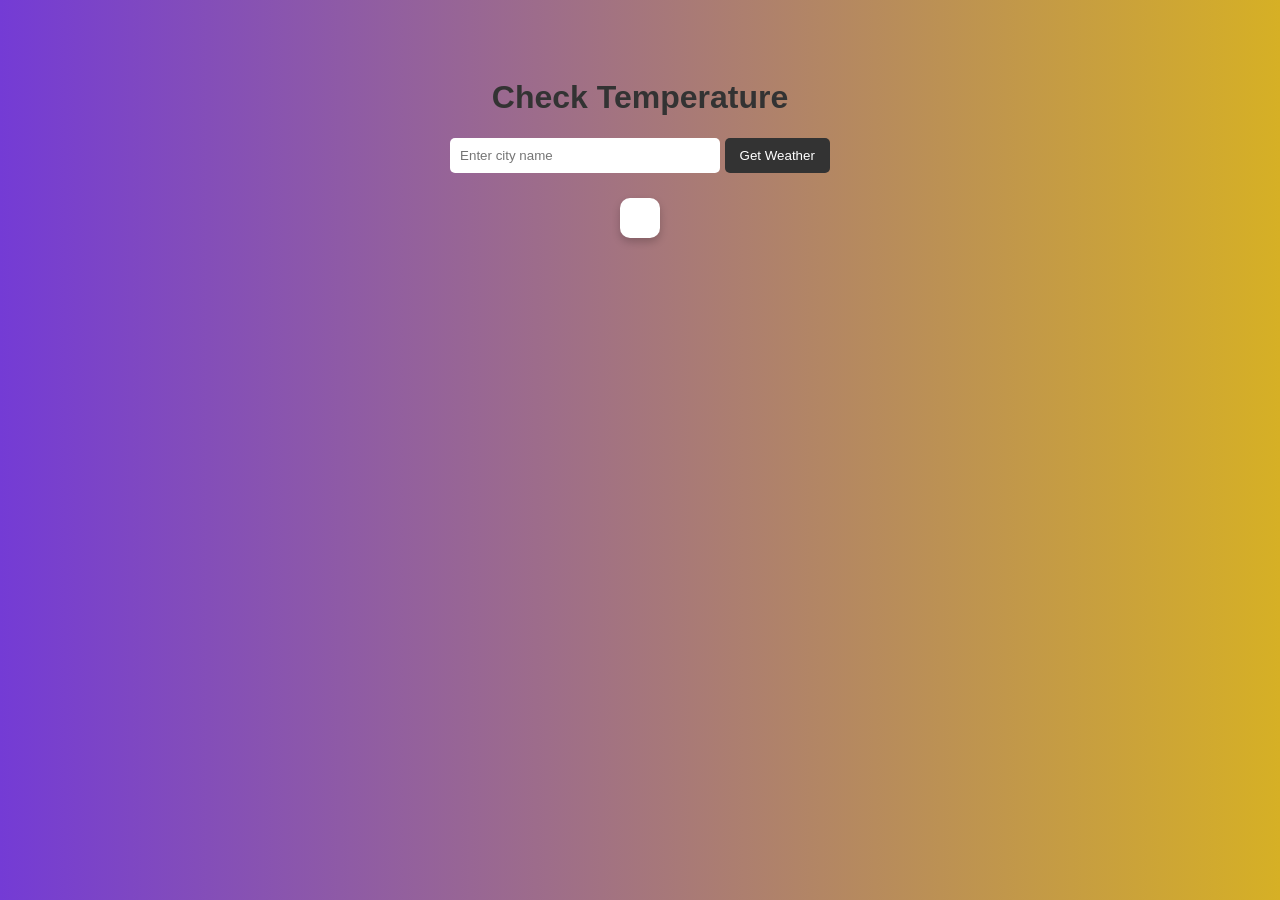
==== index.html @ 5b2b000e "Create index.html" ====
<!DOCTYPE html>
<html lang="en">
<head>
    <meta charset="UTF-8">
    <meta name="viewport" content="width=device-width, initial-scale=1.0">
    <title>Weather App</title>
    <style>
        body {
            font-family: Arial, Helvetica, sans-serif;
            background: linear-gradient(to right, #743bd5, #d6b025);
            color: #333;
            text-align: center;
            padding: 50px;
        }
        input[type="text"] {
            padding: 10px;
            width: 250px;
            border: none;
            border-radius: 5px;
            margin-bottom: 5px;
        }
        button {
            padding: 10px 15px;
            border: none;
            background-color: #333;
            color: #fff;
            border-radius: 5px;
            cursor: pointer;
        }
        button:hover {
            background-color: #555;
        }
        #weather {
            background-color: #fff;
            border-radius: 10px;
            padding: 20px;
            margin-top: 20px;
            display: inline-block;
            box-shadow: 0 4px 8px rgba(0, 0, 0, 0.2);
        }
    </style>
</head>
<body>
    <h1>Check Temperature</h1>
    <form action="" id="weatherForm">
        <input type="text" id="cityInput" placeholder="Enter city name" required>
        <button type="submit">Get Weather</button>
    </form>
    <div id="weather"></div>

    <script>
        const form = document.getElementById("weatherForm");
        const cityInput = document.getElementById("cityInput");
        const weatherDiv = document.getElementById("weather");
        const API_KEY = "7a08d1b142b94e5eab474229250907" // your weatherAPI Key

        form.addEventListener("submit", function(e) {
            e.preventDefault();
            const city = cityInput.value.trim();

            if (city === "") return;

            fetch(`https://api.weatherapi.com/v1/current.json?key=${API_KEY}&q=${city}`)
                .then(response => {
                    if (!response.ok) throw new Error("City not found");
                    return response.json();
                })
                .then(data => {
                    const temp = data.current.temp_c;
                    const condition = data.current.condition.text;
                    const icon = data.current.condition.icon;
                    const location = `${data.location.name}, ${data.location.country}`;

                    weatherDiv.innerHTML = `
                        <h2>${location}</h2>
                        <img src="https:${icon}" alt="${condition}"/>
                        <p><strong>Temperature: </strong> ${temp}°C</p>
                        <p><strong>Condition: </strong> ${condition}</p>
                    `;
                })
                .catch(error => {
                    weatherDiv.innerHTML = `
                        <p style="color:red";>${error.message}</p>
                    `;
                });
        });
    </script>
</body>
</html>
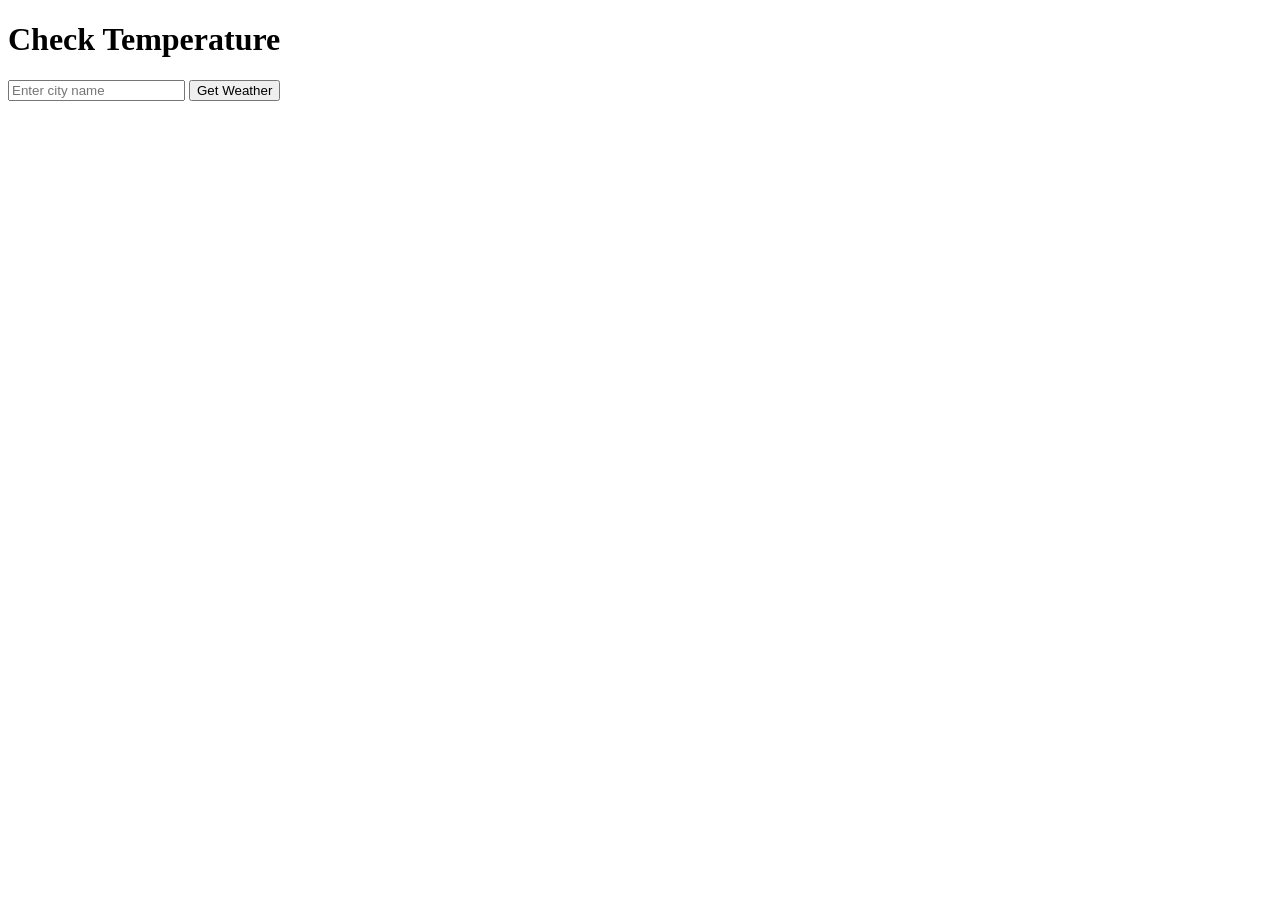
==== commit 121b606b: "Update index.html" ====
--- a/index.html
+++ b/index.html
@@ -1,89 +1,21 @@
 <!DOCTYPE html>
 <html lang="en">
 <head>
-    <meta charset="UTF-8">
-    <meta name="viewport" content="width=device-width, initial-scale=1.0">
-    <title>Weather App</title>
-    <style>
-        body {
-            font-family: Arial, Helvetica, sans-serif;
-            background: linear-gradient(to right, #743bd5, #d6b025);
-            color: #333;
-            text-align: center;
-            padding: 50px;
-        }
-        input[type="text"] {
-            padding: 10px;
-            width: 250px;
-            border: none;
-            border-radius: 5px;
-            margin-bottom: 5px;
-        }
-        button {
-            padding: 10px 15px;
-            border: none;
-            background-color: #333;
-            color: #fff;
-            border-radius: 5px;
-            cursor: pointer;
-        }
-        button:hover {
-            background-color: #555;
-        }
-        #weather {
-            background-color: #fff;
-            border-radius: 10px;
-            padding: 20px;
-            margin-top: 20px;
-            display: inline-block;
-            box-shadow: 0 4px 8px rgba(0, 0, 0, 0.2);
-        }
-    </style>
+  <meta charset="UTF-8">
+  <meta name="viewport" content="width=device-width, initial-scale=1.0">
+  <title>Weather App</title>
+  <!-- Link external CSS file -->
+  <link rel="stylesheet" href="style.css">
 </head>
 <body>
-    <h1>Check Temperature</h1>
-    <form action="" id="weatherForm">
-        <input type="text" id="cityInput" placeholder="Enter city name" required>
-        <button type="submit">Get Weather</button>
-    </form>
-    <div id="weather"></div>
+  <h1>Check Temperature</h1>
+  <form id="weatherForm">
+    <input type="text" id="cityInput" placeholder="Enter city name" required>
+    <button type="submit">Get Weather</button>
+  </form>
+  <div id="weather"></div>
 
-    <script>
-        const form = document.getElementById("weatherForm");
-        const cityInput = document.getElementById("cityInput");
-        const weatherDiv = document.getElementById("weather");
-        const API_KEY = "7a08d1b142b94e5eab474229250907" // your weatherAPI Key
-
-        form.addEventListener("submit", function(e) {
-            e.preventDefault();
-            const city = cityInput.value.trim();
-
-            if (city === "") return;
-
-            fetch(`https://api.weatherapi.com/v1/current.json?key=${API_KEY}&q=${city}`)
-                .then(response => {
-                    if (!response.ok) throw new Error("City not found");
-                    return response.json();
-                })
-                .then(data => {
-                    const temp = data.current.temp_c;
-                    const condition = data.current.condition.text;
-                    const icon = data.current.condition.icon;
-                    const location = `${data.location.name}, ${data.location.country}`;
-
-                    weatherDiv.innerHTML = `
-                        <h2>${location}</h2>
-                        <img src="https:${icon}" alt="${condition}"/>
-                        <p><strong>Temperature: </strong> ${temp}°C</p>
-                        <p><strong>Condition: </strong> ${condition}</p>
-                    `;
-                })
-                .catch(error => {
-                    weatherDiv.innerHTML = `
-                        <p style="color:red";>${error.message}</p>
-                    `;
-                });
-        });
-    </script>
+  <!-- Link external JavaScript -->
+  <script src="script.js"></script>
 </body>
 </html>
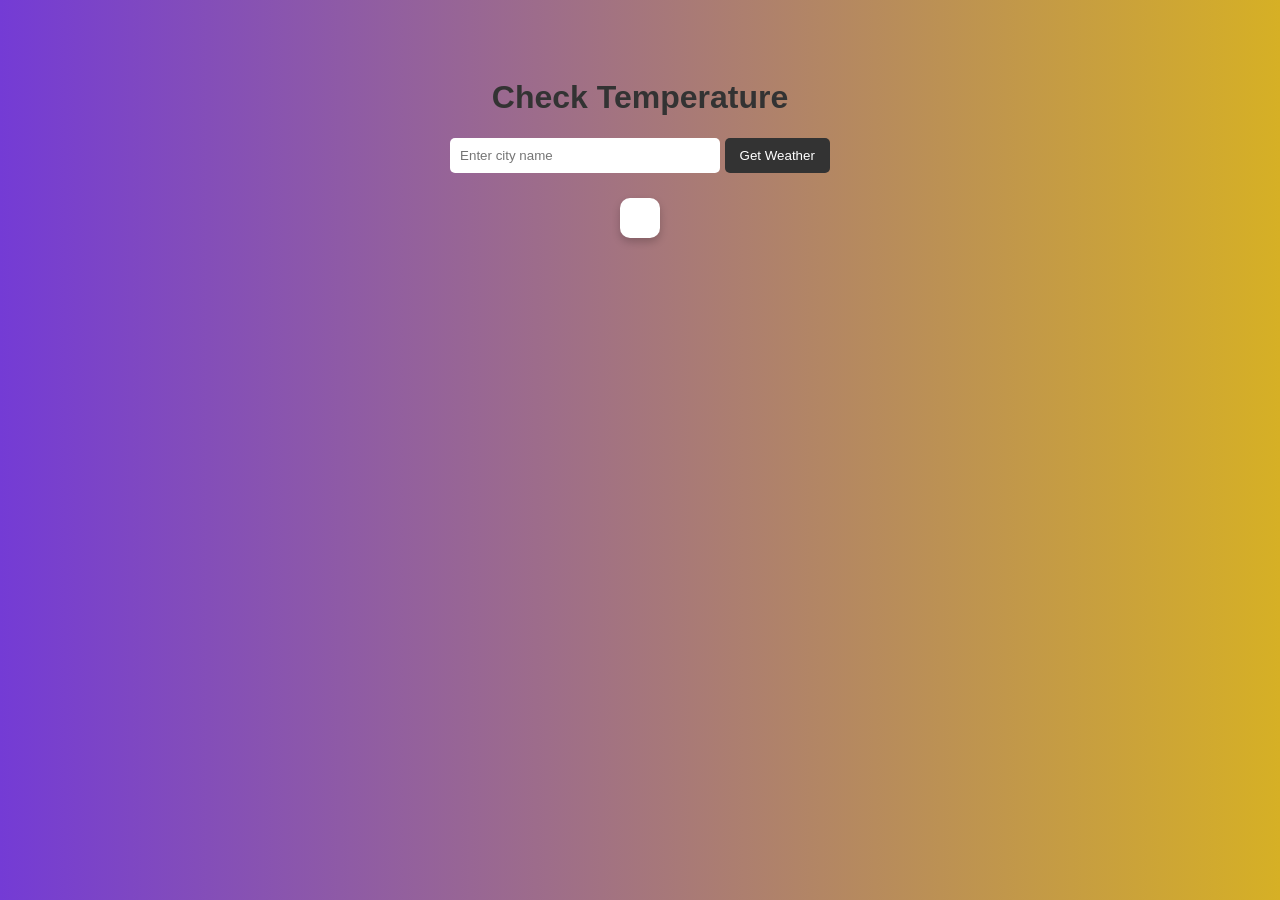
==== commit e81cf1b1: "Update index.html" ====
--- a/index.html
+++ b/index.html
@@ -5,7 +5,7 @@
   <meta name="viewport" content="width=device-width, initial-scale=1.0">
   <title>Weather App</title>
   <!-- Link external CSS file -->
-  <link rel="stylesheet" href="style.css">
+  <link rel="stylesheet" href="styles.css">
 </head>
 <body>
   <h1>Check Temperature</h1>
--- a/styles.css
+++ b/styles.css
@@ -0,0 +1,37 @@
+body {
+  font-family: Arial, Helvetica, sans-serif;
+  background: linear-gradient(to right, #743bd5, #d6b025);
+  color: #333;
+  text-align: center;
+  padding: 50px;
+}
+
+input[type="text"] {
+  padding: 10px;
+  width: 250px;
+  border: none;
+  border-radius: 5px;
+  margin-bottom: 5px;
+}
+
+button {
+  padding: 10px 15px;
+  border: none;
+  background-color: #333;
+  color: #fff;
+  border-radius: 5px;
+  cursor: pointer;
+}
+
+button:hover {
+  background-color: #555;
+}
+
+#weather {
+  background-color: #fff;
+  border-radius: 10px;
+  padding: 20px;
+  margin-top: 20px;
+  display: inline-block;
+  box-shadow: 0 4px 8px rgba(0, 0, 0, 0.2);
+}
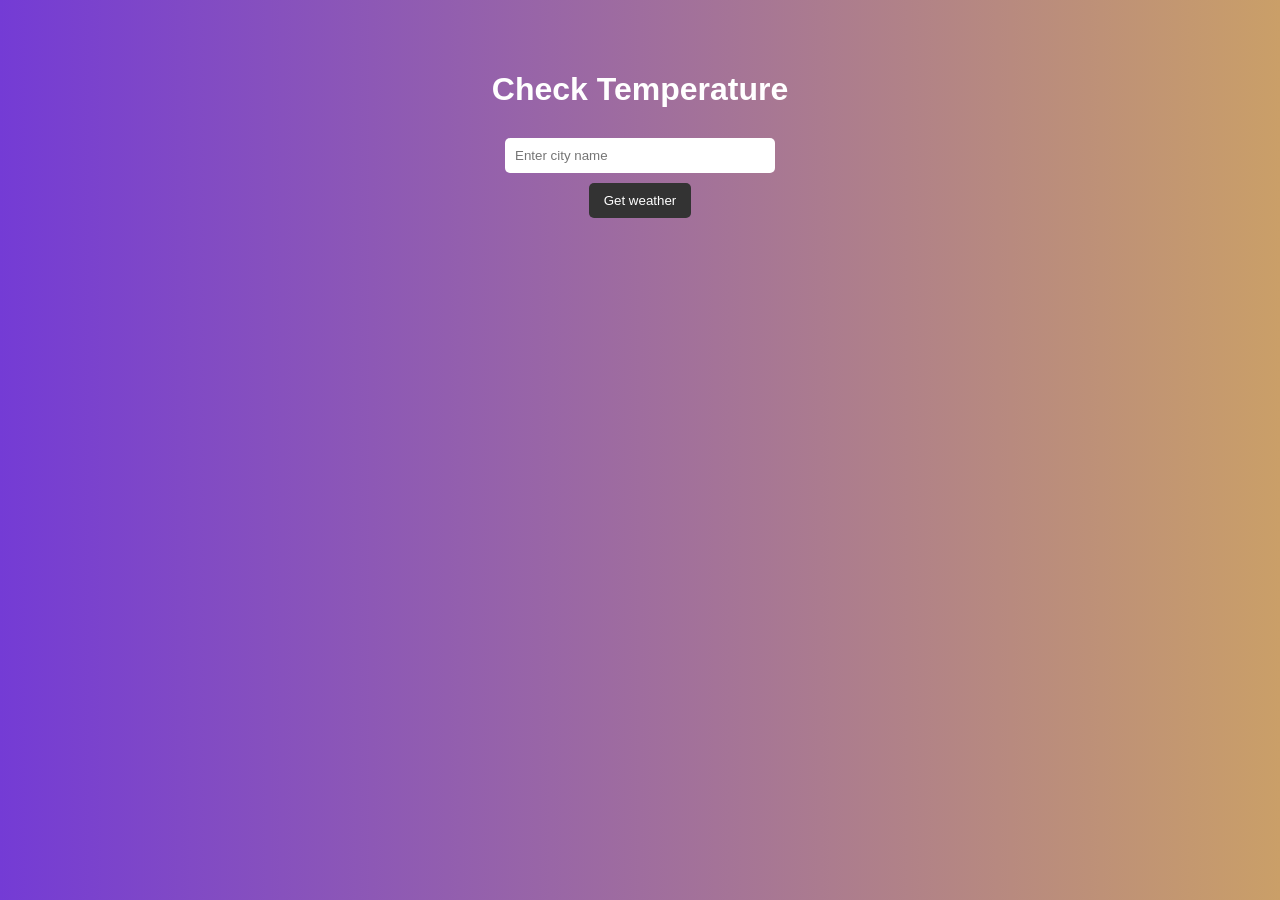
==== commit 8f9dd82d: "Update index.html" ====
--- a/index.html
+++ b/index.html
@@ -1,21 +1,21 @@
 <!DOCTYPE html>
 <html lang="en">
 <head>
-  <meta charset="UTF-8">
-  <meta name="viewport" content="width=device-width, initial-scale=1.0">
+  <meta charset="UTF-8" />
+  <meta name="viewport" content="width=device-width, initial-scale=1.0" />
   <title>Weather App</title>
-  <!-- Link external CSS file -->
   <link rel="stylesheet" href="styles.css">
 </head>
 <body>
   <h1>Check Temperature</h1>
+
   <form id="weatherForm">
-    <input type="text" id="cityInput" placeholder="Enter city name" required>
-    <button type="submit">Get Weather</button>
+    <input type="text" id="cityInput" placeholder="Enter city name" required />
+    <button type="submit">Get weather</button>
   </form>
+
   <div id="weather"></div>
 
-  <!-- Link external JavaScript -->
   <script src="script.js"></script>
 </body>
 </html>
--- a/styles.css
+++ b/styles.css
@@ -1,9 +1,22 @@
 body {
   font-family: Arial, Helvetica, sans-serif;
-  background: linear-gradient(to right, #743bd5, #d6b025);
+  background: linear-gradient(to right, #743bd5, #ca9f68);
   color: #333;
   text-align: center;
-  padding: 50px;
+  padding: 50px 20px;
+  margin: 0;
+}
+
+h1 {
+  color: #fff;
+  margin-bottom: 30px;
+}
+
+form {
+  display: flex;
+  flex-direction: column;
+  align-items: center;
+  gap: 10px;
 }
 
 input[type="text"] {
@@ -11,7 +24,6 @@
   width: 250px;
   border: none;
   border-radius: 5px;
-  margin-bottom: 5px;
 }
 
 button {
@@ -28,10 +40,45 @@
 }
 
 #weather {
+  display: none; /* Hidden initially */
   background-color: #fff;
   border-radius: 10px;
   padding: 20px;
   margin-top: 20px;
-  display: inline-block;
   box-shadow: 0 4px 8px rgba(0, 0, 0, 0.2);
+  max-width: 100%;
+  word-wrap: break-word;
 }
+
+#weather h2 {
+  font-size: 20px;
+  margin-bottom: 15px;
+  word-wrap: break-word;
+  max-width: 100%;
+  padding: 0 10px;
+}
+
+#weather img {
+  max-width: 100px;
+  height: auto;
+}
+
+@media (max-width: 300px) {
+  h1 {
+    font-size: 22px;
+  }
+
+  input[type="text"] {
+    width: 100%;
+  }
+
+  #weather h2 {
+    font-size: 16px;
+    padding: 0 5px;
+    text-align: center;
+  }
+
+  #weather img {
+    max-width: 80px;
+  }
+}
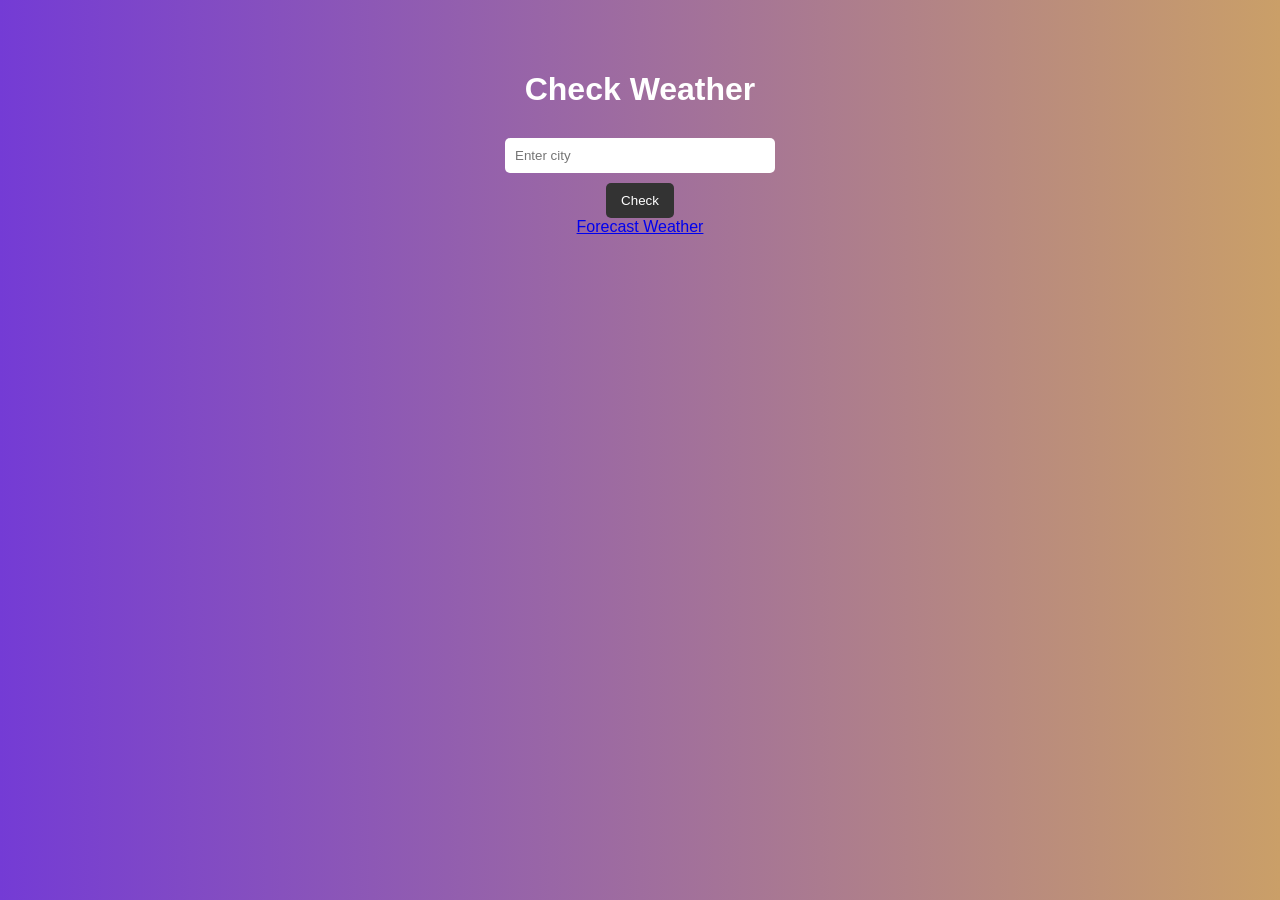
==== commit a3a398c4: "Update index.html" ====
--- a/index.html
+++ b/index.html
@@ -3,19 +3,21 @@
 <head>
   <meta charset="UTF-8" />
   <meta name="viewport" content="width=device-width, initial-scale=1.0" />
-  <title>Weather App</title>
-  <link rel="stylesheet" href="styles.css">
+  <title>Weather App | Check Weather</title>
+  <link rel="icon" href="images/favicon.ico" />
+  <link rel="stylesheet" href="styles.css" />
 </head>
 <body>
-  <h1>Check Temperature</h1>
+  <h1>Check Weather</h1>
 
   <form id="weatherForm">
-    <input type="text" id="cityInput" placeholder="Enter city name" required />
-    <button type="submit">Get weather</button>
+    <input type="text" id="cityInput" placeholder="Enter city" required />
+    <button type="submit">Check</button>
   </form>
 
   <div id="weather"></div>
+  <a class="link" href="forecast.html">Forecast Weather</a>
 
-  <script src="script.js"></script>
+  <script src="weather.js"></script>
 </body>
 </html>
--- a/styles.css
+++ b/styles.css
@@ -1,84 +1,84 @@
-body {
-  font-family: Arial, Helvetica, sans-serif;
-  background: linear-gradient(to right, #743bd5, #ca9f68);
-  color: #333;
-  text-align: center;
-  padding: 50px 20px;
-  margin: 0;
-}
+    body {
+      font-family: Arial, Helvetica, sans-serif;
+      background: linear-gradient(to right, #743bd5, #ca9f68);
+      color: #333;
+      text-align: center;
+      padding: 50px 20px;
+      margin: 0;
+    }
 
-h1 {
-  color: #fff;
-  margin-bottom: 30px;
-}
+    h1 {
+      color: #fff;
+      margin-bottom: 30px;
+    }
 
-form {
-  display: flex;
-  flex-direction: column;
-  align-items: center;
-  gap: 10px;
-}
+    form {
+      display: flex;
+      flex-direction: column;
+      align-items: center;
+      gap: 10px;
+    }
 
-input[type="text"] {
-  padding: 10px;
-  width: 250px;
-  border: none;
-  border-radius: 5px;
-}
+    input[type="text"] {
+      padding: 10px;
+      width: 250px;
+      border: none;
+      border-radius: 5px;
+    }
 
-button {
-  padding: 10px 15px;
-  border: none;
-  background-color: #333;
-  color: #fff;
-  border-radius: 5px;
-  cursor: pointer;
-}
+    button {
+      padding: 10px 15px;
+      border: none;
+      background-color: #333;
+      color: #fff;
+      border-radius: 5px;
+      cursor: pointer;
+    }
 
-button:hover {
-  background-color: #555;
-}
+    button:hover {
+      background-color: #555;
+    }
 
-#weather {
-  display: none; /* Hidden initially */
-  background-color: #fff;
-  border-radius: 10px;
-  padding: 20px;
-  margin-top: 20px;
-  box-shadow: 0 4px 8px rgba(0, 0, 0, 0.2);
-  max-width: 100%;
-  word-wrap: break-word;
-}
+    #weather {
+      display: none; /* Hidden initially */
+      background-color: #fff;
+      border-radius: 10px;
+      padding: 20px;
+      margin-top: 20px;
+      box-shadow: 0 4px 8px rgba(0, 0, 0, 0.2);
+      max-width: 100%;
+      word-wrap: break-word;
+    }
 
-#weather h2 {
-  font-size: 20px;
-  margin-bottom: 15px;
-  word-wrap: break-word;
-  max-width: 100%;
-  padding: 0 10px;
-}
+    #weather h2 {
+      font-size: 20px;
+      margin-bottom: 15px;
+      word-wrap: break-word;
+      max-width: 100%;
+      padding: 0 10px;
+    }
 
-#weather img {
-  max-width: 100px;
-  height: auto;
-}
+    #weather img {
+      max-width: 100px;
+      height: auto;
+    }
 
-@media (max-width: 300px) {
-  h1 {
-    font-size: 22px;
-  }
+    @media (max-width: 300px) {
+      h1 {
+        font-size: 22px;
+      }
 
-  input[type="text"] {
-    width: 100%;
-  }
+      input[type="text"] {
+        width: 100%;
+      }
 
-  #weather h2 {
-    font-size: 16px;
-    padding: 0 5px;
-    text-align: center;
-  }
+      #weather h2 {
+        font-size: 16px;
+        padding: 0 5px;
+        text-align: center;
+      }
 
-  #weather img {
-    max-width: 80px;
-  }
-}
+      #weather img {
+        max-width: 80px;
+      }
+    }
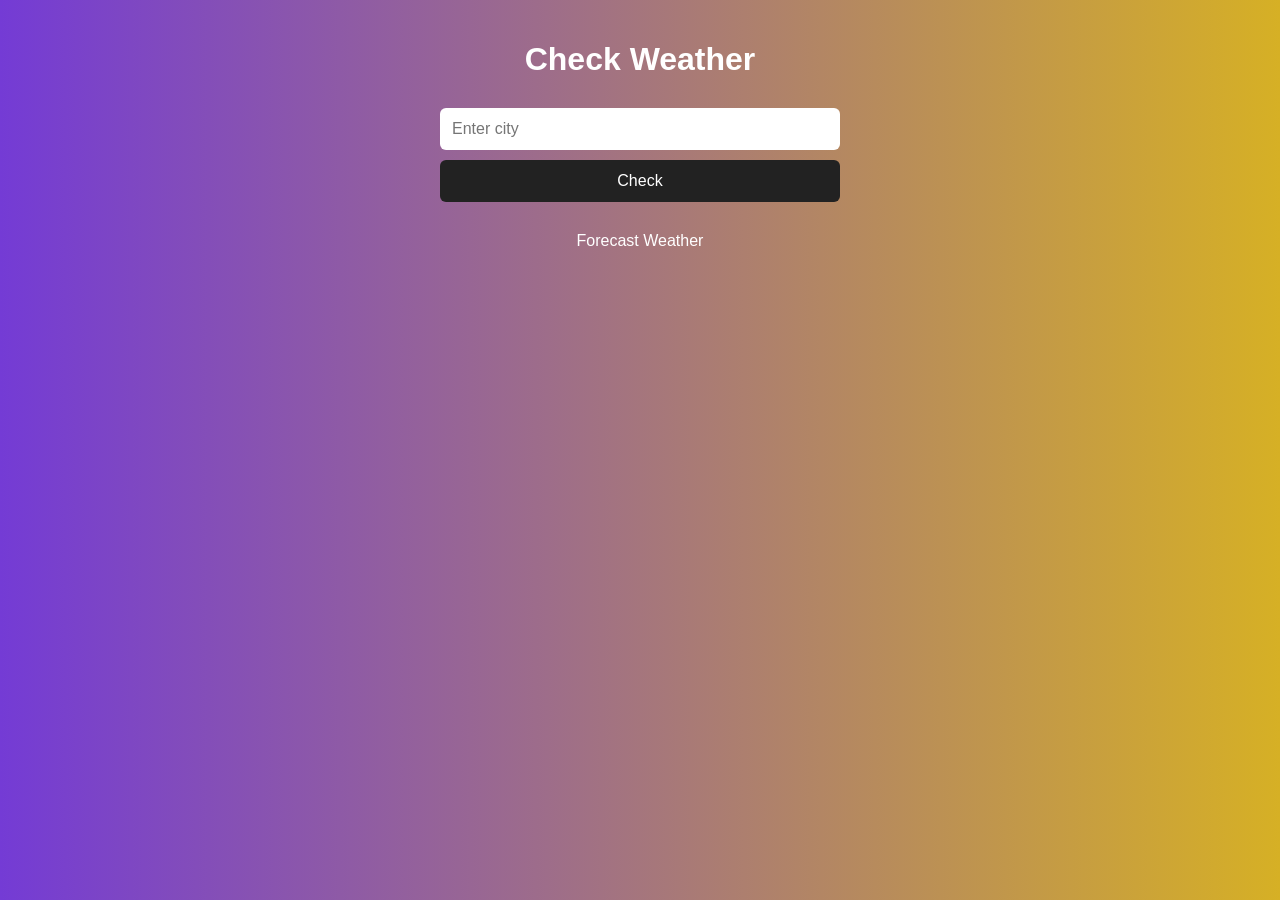
==== commit 836dd466: "Update index.html" ====
--- a/index.html
+++ b/index.html
@@ -18,6 +18,6 @@
   <div id="weather"></div>
   <a class="link" href="forecast.html">Forecast Weather</a>
 
-  <script src="weather.js"></script>
+  <script src="js/weather.js"></script>
 </body>
 </html>
--- a/styles.css
+++ b/styles.css
@@ -1,84 +1,134 @@
-    body {
-      font-family: Arial, Helvetica, sans-serif;
-      background: linear-gradient(to right, #743bd5, #ca9f68);
-      color: #333;
-      text-align: center;
-      padding: 50px 20px;
-      margin: 0;
-    }
+* {
+  box-sizing: border-box;
+}
 
-    h1 {
-      color: #fff;
-      margin-bottom: 30px;
-    }
+body {
+  font-family: Arial, sans-serif;
+  background: linear-gradient(to right, #743bd5, #d6b025);
+  color: #fff;
+  margin: 0;
+  padding: 20px;
+  text-align: center;
+  display: flex;
+  flex-direction: column;
+}
 
-    form {
-      display: flex;
-      flex-direction: column;
-      align-items: center;
-      gap: 10px;
-    }
+h1 {
+  margin-bottom: 30px;
+  font-size: 2rem;
+}
 
-    input[type="text"] {
-      padding: 10px;
-      width: 250px;
-      border: none;
-      border-radius: 5px;
-    }
+form {
+  display: flex;
+  flex-direction: column;
+  gap: 10px;
+  max-width: 400px;
+  margin: 0 auto 20px auto;
+  width: 100%;
+}
 
-    button {
-      padding: 10px 15px;
-      border: none;
-      background-color: #333;
-      color: #fff;
-      border-radius: 5px;
-      cursor: pointer;
-    }
+input,
+button {
+  padding: 12px;
+  border: none;
+  border-radius: 6px;
+  font-size: 1rem;
+  width: 100%;
+}
 
-    button:hover {
-      background-color: #555;
-    }
+.date-wrapper {
+  position: relative;
+  display: inline-block;
+}
 
-    #weather {
-      display: none; /* Hidden initially */
-      background-color: #fff;
-      border-radius: 10px;
-      padding: 20px;
-      margin-top: 20px;
-      box-shadow: 0 4px 8px rgba(0, 0, 0, 0.2);
-      max-width: 100%;
-      word-wrap: break-word;
-    }
+input[type="date"] {
+  padding-right: 30px; /* Leave room for the custom icon */
+}
 
-    #weather h2 {
-      font-size: 20px;
-      margin-bottom: 15px;
-      word-wrap: break-word;
-      max-width: 100%;
-      padding: 0 10px;
-    }
+/* Hide the default calendar icon (Chrome, Edge, Safari) */
+input[type="date"]::-webkit-calendar-picker-indicator {
+  opacity: 0;
+  position: absolute;
+  right: 0;
+  width: 100%;
+  height: 100%;
+  cursor: text;
+}
 
-    #weather img {
-      max-width: 100px;
-      height: auto;
-    }
+/* Custom calendar icon */
+.custom-calendar-icon {
+  position: absolute;
+  right: 10px;
+  top: 50%;
+  transform: translateY(-50%);
+  cursor: pointer;
+  color: gray;
+  z-index: 2;
+}
 
-    @media (max-width: 300px) {
-      h1 {
-        font-size: 22px;
-      }
+button {
+  background-color: #222;
+  color: white;
+  cursor: pointer;
+}
 
-      input[type="text"] {
-        width: 100%;
-      }
+button:hover {
+  background-color: #444;
+}
 
-      #weather h2 {
-        font-size: 16px;
-        padding: 0 5px;
-        text-align: center;
-      }
+#weather {
+  background-color: #fff;
+  color: #333;
+  padding: 20px;
+  margin: 0 auto;
+  border-radius: 10px;
+  display: none;
+  box-shadow: 0 4px 12px rgba(0, 0, 0, 0.2);
+  max-width: 500px;
+  width: 100%;
+  word-wrap: break-word;
+}
 
-      #weather img {
-        max-width: 80px;
-      }
-    }
+#weather h2,
+#weather h3 {
+  margin: 0 0 10px;
+  padding: 0;
+  word-break: break-word;
+}
+
+#weather img {
+  width: 100px;
+  max-width: 100%;
+  height: auto;
+  margin: 10px 0;
+}
+
+.link {
+  margin-top: 10px;
+  color: #ffffff;
+  text-decoration: none;
+  transition: color 0.3s ease, text-decoration 0.3s ease;
+}
+
+.link:hover {
+  text-decoration: underline;
+  color: #f0f0f0;
+}
+
+@media (max-width: 500px) {
+  h1 {
+    font-size: 1.5rem;
+  }
+
+  #weather {
+    padding: 15px;
+  }
+
+  #weather h2 {
+    font-size: 1.1rem;
+  }
+
+  #weather h3 {
+    font-size: 1rem;
+  }
+}
